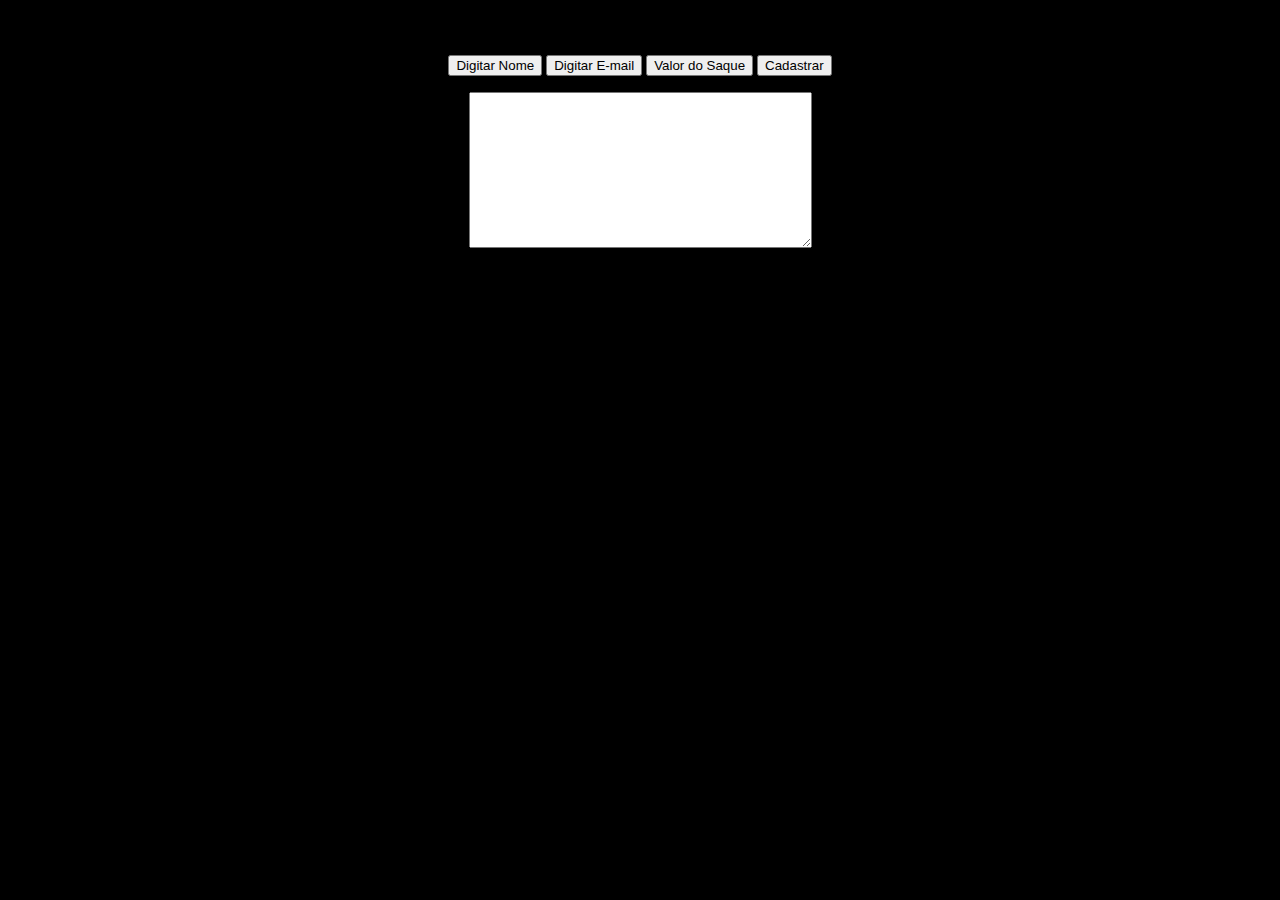
==== aula.03/aula3.html @ 1807a5f7 "Aula 3" ====
<html>
    <head>
        <title>Inscrição</title>
        <script src="funcao.js"></script>
    </head>
<body bgcolor=black>
    <form>
       <h2 align=center>Cadastro</h2>
       <div align=center>
         <p>
          <input type="button" value="Digitar Nome" onclick="nome=prompt('Seu Nome', '')">
          <input type="button" value="Digitar E-mail" onclick="Email=prompt('Email', '')">
          <input type="button" value="Valor do Saque" onclick="saque=parseInt(prompt('Quanto quer sacar?', ''))">
          <input type="button" value="Cadastrar" onclick="escrever(this.form.Area)">     
         </p><textarea rows=10 cols=40 name=Area></textarea>
       </div>
    </form>
</body>
</html>
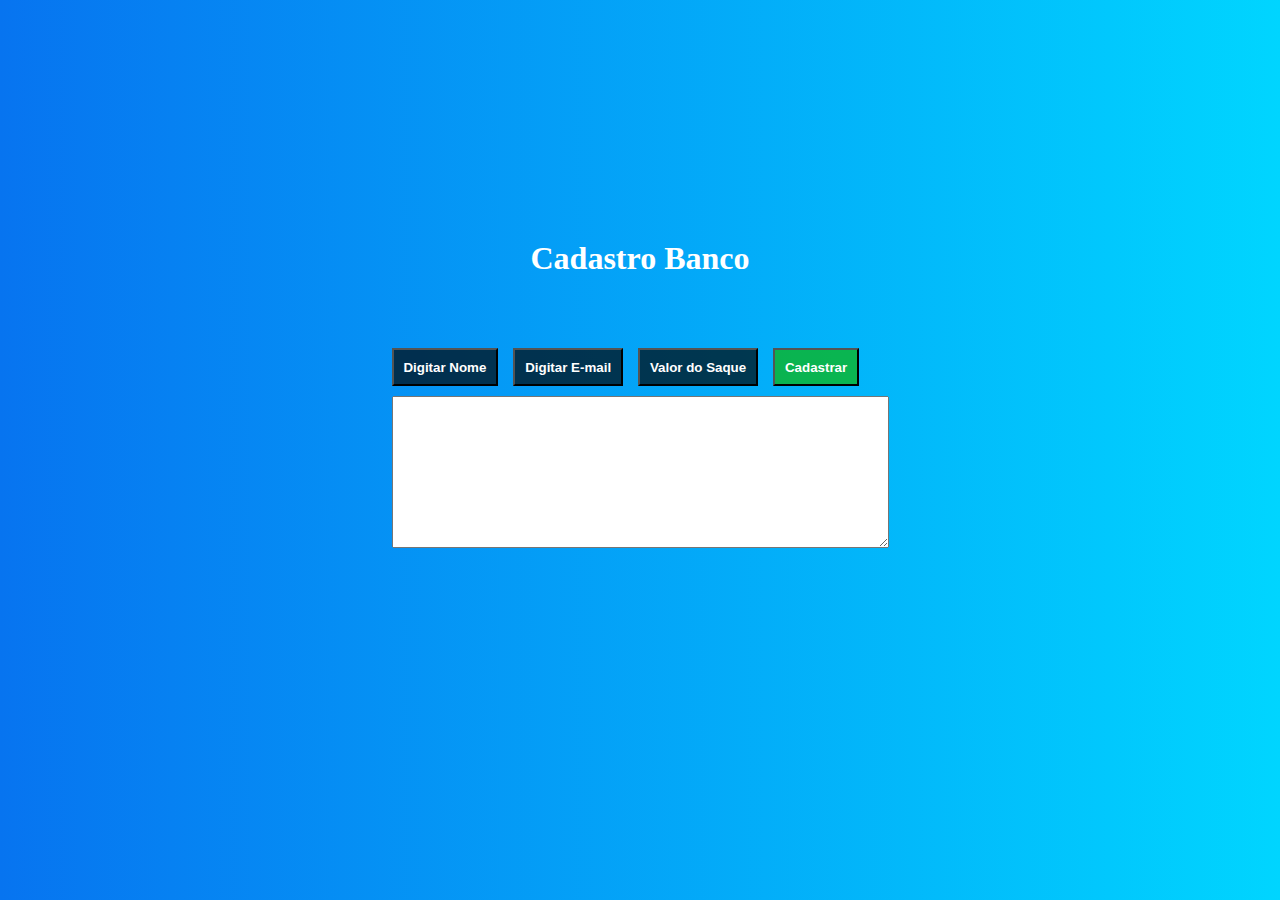
==== commit 995ee7a4: "Add files via upload" ====
--- a/aula.03/aula3.html
+++ b/aula.03/aula3.html
@@ -1,19 +1,26 @@
-<html>
-    <head>
-        <title>Inscrição</title>
-        <script src="funcao.js"></script>
-    </head>
-<body bgcolor=black>
-    <form>
-       <h2 align=center>Cadastro</h2>
-       <div align=center>
-         <p>
-          <input type="button" value="Digitar Nome" onclick="nome=prompt('Seu Nome', '')">
-          <input type="button" value="Digitar E-mail" onclick="Email=prompt('Email', '')">
-          <input type="button" value="Valor do Saque" onclick="saque=parseInt(prompt('Quanto quer sacar?', ''))">
-          <input type="button" value="Cadastrar" onclick="escrever(this.form.Area)">     
-         </p><textarea rows=10 cols=40 name=Area></textarea>
-       </div>
+<!DOCTYPE html>
+<html lang="en">
+<head>
+    <meta charset="UTF-8">
+    <meta http-equiv="X-UA-Compatible" content="IE=edge">
+    <meta name="viewport" content="width=device-width, initial-scale=1.0">
+    <link rel="shortcut icon" href="img/banco.png" type="image/x-icon">
+    <link rel="stylesheet" href="style.css">
+    <title>Inscrição</title>
+    <script src="funcao.js"></script>
+</head>
+<body>
+    <h1 class="title">Cadastro Banco</h1>
+    <form class="form"> 
+        <div>
+            <p class="button">
+                <input class="b1" type="button" value="Digitar Nome" onclick="nome=prompt('Seu Nome','')">
+                <input class="b2" type="button" value="Digitar E-mail" onclick="email=prompt('Email', '')">
+                <input class="b3" type="button" value="Valor do Saque" onclick="saque=parseInt(prompt('Quanto quer sacar?',''))">
+                <input class="b4" type="button" value="Cadastrar" onclick="escrever(this.form.Area)">
+            </p> 
+            <textarea class="text" cols="59,5" rows="10" name="Area"></textarea>
+        </div>
     </form>
 </body>
 </html>--- a/aula.03/style.css
+++ b/aula.03/style.css
@@ -0,0 +1,68 @@
+*{
+    margin: 0;
+    padding: 0;
+    box-sizing: border-box;
+    font-family: 'Exo 2', sans-serif;
+}
+
+h1{
+    font-family:'Times New Roman', Times, serif;
+}
+
+body{
+    height: 100vh;
+    background: linear-gradient(
+    90deg,
+    rgb(7, 116, 240) 0%,
+    rgb(0, 213, 255) 100%
+    );
+    display: flex;
+    align-items: center;
+    justify-content: center;
+}
+
+.title{
+    margin-bottom: 30%;
+    color: white;
+    align-items: center;
+}
+
+.form{
+    align-items: center;
+    position: absolute;
+    display: flex;
+}
+
+.b1, .b2, .b3{
+    margin-bottom: 2%;
+    margin-right: 3%;
+    align-items: center;
+    padding: 2%;
+    font-weight: bold;
+    color: white;
+    background-color: rgba(0, 0, 0, 0.678);
+}
+.b1:hover, .b2:hover, .b3:hover{
+    background-color: rgba(143, 143, 143, 0.37);
+    cursor: pointer;
+}
+
+.b4{
+    margin-bottom: 2%;
+    margin-right: 3%;
+    align-items: center;
+    padding: 2%;
+    font-weight: bold;
+    color: white;
+    background-color: rgba(15, 182, 0, 0.678);
+}
+
+.button{
+    align-items: center;
+    display: flex;
+}
+
+.text{
+    font-weight: bolder;
+    color: black
+}